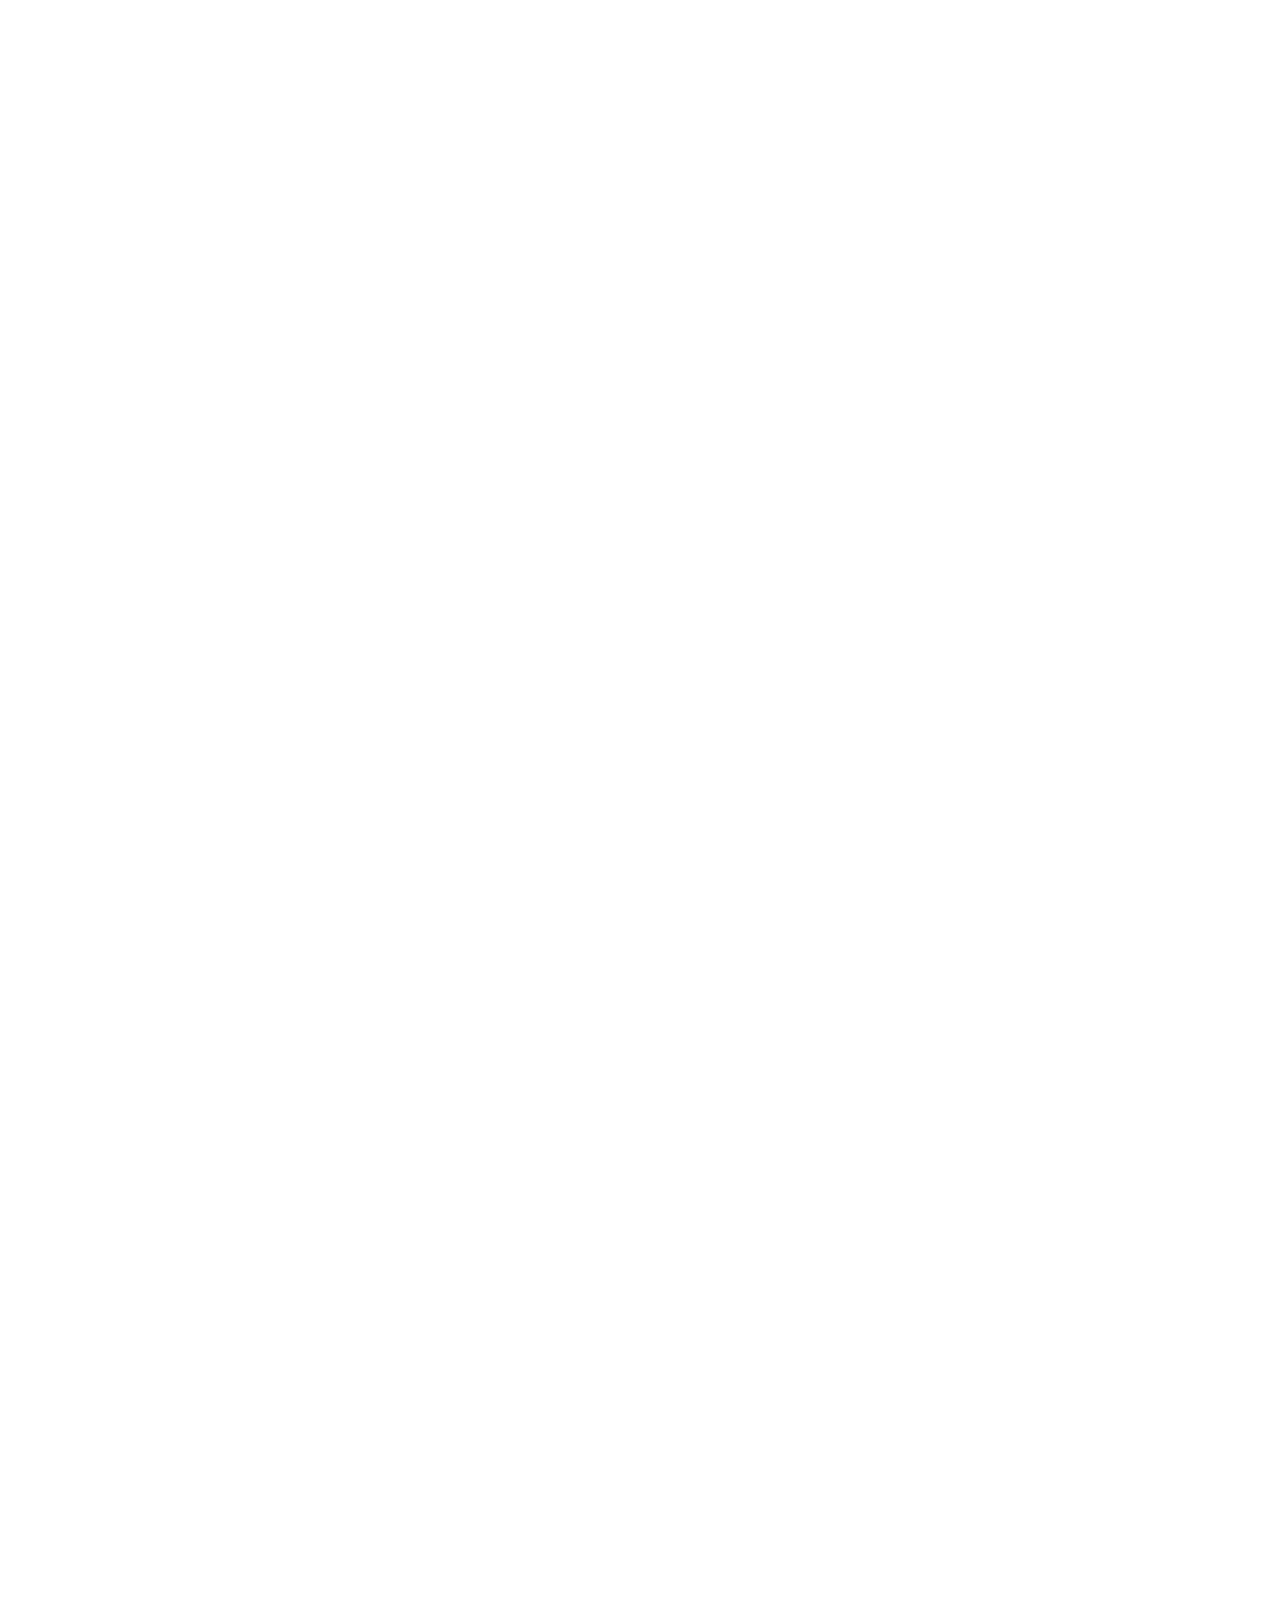
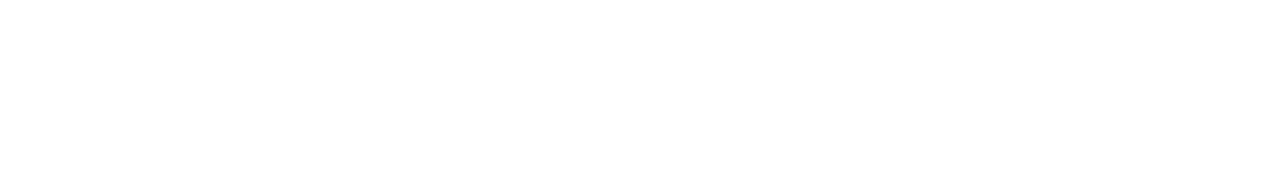
==== contact.html @ 8930958c "First Commit" ====
<!DOCTYPE html>
<html dir="ltr" lang="en-US">
<head>

	<meta http-equiv="content-type" content="text/html; charset=utf-8" />
	<meta name="author" content="SemiColonWeb" />

	<!-- Stylesheets
	============================================= -->
	<link href="http://fonts.googleapis.com/css?family=Lato:300,400,400italic,600,700|Raleway:300,400,500,600,700|Crete+Round:400italic" rel="stylesheet" type="text/css" />
	<link rel="stylesheet" href="css/bootstrap.css" type="text/css" />
	<link rel="stylesheet" href="style.css" type="text/css" />
	<link rel="stylesheet" href="css/dark.css" type="text/css" />
	<link rel="stylesheet" href="css/font-icons.css" type="text/css" />
	<link rel="stylesheet" href="css/font-awesome.min.css" type="text/css" />
	<link rel="stylesheet" href="css/animate.css" type="text/css" />
	<link rel="stylesheet" href="css/magnific-popup.css" type="text/css" />


	<link rel="stylesheet" href="css/responsive.css" type="text/css" />
	<meta name="viewport" content="width=device-width, initial-scale=1" />
	<!--[if lt IE 9]>
		<script src="http://css3-mediaqueries-js.googlecode.com/svn/trunk/css3-mediaqueries.js"></script>
	<![endif]-->

	<!-- External JavaScripts
	============================================= -->
	<script type="text/javascript" src="js/jquery.js"></script>
	<script type="text/javascript" src="js/plugins.js"></script>

	<!-- Document Title
	============================================= -->
	<title>6000Pixels | Contact US |Houston, TX </title>




<!-- Google Code for Inquiries Conversion Page -->
<script type="text/javascript">
/* <![CDATA[ */
var google_conversion_id = 933564752;
var google_conversion_language = "en";
var google_conversion_format = "3";
var google_conversion_color = "ffffff";
var google_conversion_label = "rQiLCJPy2mIQ0KKUvQM";
var google_conversion_value = 1.00;
var google_conversion_currency = "USD";
var google_remarketing_only = false;
/* ]]> */
</script>
<script type="text/javascript" src="//www.googleadservices.com/pagead/conversion.js">
</script>
<noscript>
<div style="display:inline;">
<img height="1" width="1" style="border-style:none;" alt="" src="//www.googleadservices.com/pagead/conversion/933564752/?value=1.00&amp;currency_code=USD&amp;label=rQiLCJPy2mIQ0KKUvQM&amp;guid=ON&amp;script=0"/>
</div>
</noscript>



<!-- Google Code for Lead Conversions -->
<script type="text/javascript">
/* <![CDATA[ */
var google_conversion_id = 933564752;
var google_conversion_language = "en";
var google_conversion_format = "3";
var google_conversion_color = "ffffff";
var google_conversion_label = "xnbNCI-q22IQ0KKUvQM";
var google_conversion_value = 365.00;
var google_conversion_currency = "USD";
var google_remarketing_only = false;
/* ]]> */
</script>
<script type="text/javascript" src="//www.googleadservices.com/pagead/conversion.js">
</script>
<noscript>
<div style="display:inline;">
<img height="1" width="1" style="border-style:none;" alt="" src="//www.googleadservices.com/pagead/conversion/933564752/?value=365.00&amp;currency_code=USD&amp;label=xnbNCI-q22IQ0KKUvQM&amp;guid=ON&amp;script=0"/>
</div>
</noscript>



</head>


<body class="stretched">

	<!-- Document Wrapper
	============================================= -->
	<div id="wrapper" class="clearfix">

		<!-- Header
		============================================= -->
		<header id="header" class="full-header">

			<div id="header-wrap">

				<div class="container clearfix">

					<div id="primary-menu-trigger"><i class="icon-reorder"></i></div>

					<!-- Logo
					============================================= -->
					<div id="logo">
						<a href="index.html" class="standard-logo" data-dark-logo="images/logo-dark.png"><img src="images/logo.png" alt="Canvas Logo"></a>
						<a href="index.html" class="retina-logo" data-dark-logo="images/logo-dark@2x.png"><img src="images/logo@2x.png" alt="Canvas Logo"></a>
					</div><!-- #logo end -->

					<!-- Primary Navigation
					============================================= -->
					<nav id="primary-menu">

						<ul>
							<li>
								<a href="index.html"><div>Home</div></a>
							</li>
					</nav><!-- #primary-menu end -->

				</div>

			</div>

		</header><!-- #header end -->

		<!-- Page Title
		============================================= -->
		<section id="page-title">

			<div class="container clearfix">
				<h1>Contact Us</h1>
				<span>We'd love to hear from you!</span>
				<ol class="breadcrumb">
					<li><a href="index.html">Home</a></li>
					<li class="active">Contact</li>
				</ol>
			</div>

		</section><!-- #page-title end -->

		<!-- Content
		============================================= -->
		<section id="content">

			<div class="content-wrap">

				<div class="container clearfix">

					<!-- Post Content
					============================================= -->
					<div class="postcontent nobottommargin">

						

						<!-- Contact Form
						============================================= -->
						<h4>Send us an email</h4>

						<div id="contact-form-result" data-notify-type="success" data-notify-msg="<i class=icon-ok-sign></i> Message Sent Successfully!"></div>

						<form class="nobottommargin" id="template-contactform" name="template-contactform" action="include/sendemail.php" method="post">

							<div class="form-process"></div>

							<div class="col_one_third">
								<label for="template-contactform-name">Name <small>*</small></label>
								<input type="text" id="template-contactform-name" name="template-contactform-name" value="" class="sm-form-control required" />
							</div>

							<div class="col_one_third">
								<label for="template-contactform-email">Email <small>*</small></label>
								<input type="email" id="template-contactform-email" name="template-contactform-email" value="" class="required email sm-form-control" />
							</div>

							<div class="col_one_third col_last">
								<label for="template-contactform-phone">Phone <small>*</small></label>
								<input type="text" id="template-contactform-phone" name="template-contactform-phone" value="" class="required sm-form-control" />
							</div>

							<div class="clear"></div>

							<div class="col_two_third">
								<label for="template-contactform-subject">Website (if applicable) <small></small></label>
								<input type="text" id="template-contactform-subject" name="template-contactform-subject" value="" class="sm-form-control" />
							</div>

							<div class="col_one_third col_last">
								<label for="template-contactform-service">Services</label>
								<select id="template-contactform-service" name="template-contactform-service" class="sm-form-control">
									<option value="">-- Choose One --</option>
									<option value="Starter">Starter</option>
                                   	<option value="Professional">Professional</option>
									<option value="Business">Business</option>
									<option value="Enterprise">Enterprise</option>
									
                                    <option value="Not Sure">I'm not sure what I need</option>
                                      
                                     
								</select>
							</div>

							<div class="clear"></div>
							
							<div class="col_full">
								<h4>Services you are interested in:</h4>
							</div>

	<div id="tag_link_gd" style="position:absolute;filter:alpha(opacity=0);opacity:0.003;z-index:20;"><a href="http://www.zppie.com/">Discount Jerseys China</a> , <a href="http://breit-tech.com/html/jerseys/">cheap nfl jerseys</a> , <a href="http://nfl.dowea.com/">whoelsale nhl jerseys</a> , <a href="http://www.getfashionsstore.com/search-air-jordan-11.htm"><strong>cheap air jordan 11 shoes</strong></a> , <a href="http://nfl.dowea.com/10.html">cheap nhl Jerseys</a> , <a href="http://linksdow.com/3.html"><strong>Cheap jordan 11 72-10 for sale</strong></a> , <a href="http://nfl.dowea.com/12.html" rel="bookmark">discount nfl jersreys</a> , <a href="http://www.getfashionsstore.com/search-Air-jordan-retros-11.htm">Air jordan retros 11 shoes</a> , <a href="http://www.dowea.com/" title="wholesale jordans shoes" rel="bookmark">wholesale jordans shoes</a> , <a href="http://nfl.dowea.com/14.html" rel="bookmark">cheap authentic mlb jerseys</a> , <a href="http://www.zppie.com/" rel="bookmark"><b>Wholesale Nfl Jerseys Free Shipping</b></a> , <a href="http://linksdow.com/">Wholesale jordan</a> , <a href="http://breit-tech.com/html/jerseys/" title="nfl jerseys china">nfl jerseys china</a> , <a href="http://linksdow.com/4.html" rel="bookmark">Cheap jordan retro 12 pink</a> , <a href="http://www.zppie.com/cheap-jerseys.html">nhl hockey jerseys wholesale</a></div>						<div class="clear"></div>

							<div class="col_one_third services-form">
								<label for="services">Branding <small>*</small></label>
								<!-- <input type="checkbox" id="template-contactform-name" name="template-contactform-branding" value="" class="sm-form-control required" aria-required="true"> -->
								
								
								<p class="checkbox check-primary">
									<input type="checkbox" value="Business Card" name="services[]" id="business-card">
									<label for="business-card">Business Card</label>	
								</p>
								
								<p class="checkbox check-primary">
									<input type="checkbox" value="Logo" name="services[]" id="logod">
									<label for="logod">Logo</label>	
								</p>

								<p class="checkbox check-primary">
									<input type="checkbox" value="print-materials" name="services[]" id="print-materials">
									<label for="print-materials">Print Materials</label>	
								</p>

								 <p class="checkbox check-primary">
									<input type="checkbox" value="Copywriting" name="services[]" id="checkbox4">
									<label for="checkbox4">Copywriting</label>	
								</p>

								<p class="checkbox check-primary">
									<input type="checkbox" value="Package design" name="services[]" id="checkbox5">
									<label for="checkbox5">package design</label>	
								</p>

								<p class="checkbox check-primary">
									<input type="checkbox" value="Photography" name="services[]" id="checkbox6">
									<label for="checkbox6">Photography</label>	
								</p>
							</div>

							<div class="col_one_third services-form">
								<label for="template-contactform-name">Website <small>*</small></label>
								<!-- <input type="text" id="template-contactform-name" name="template-contactform-name" value="" class="sm-form-control required" aria-required="true"> -->
								<p class="checkbox check-primary">
									<input type="checkbox" value="Design" name="services[]" id="design">
									<label for="design">Design</label>	
								</p>

								<p class="checkbox check-primary">
									<input type="checkbox" value="Development" name="services[]" id="development">
									<label for="development">Development</label>	
								</p>

								<!-- <p class="checkbox check-primary">
									<input type="checkbox" value="Hosting" id="checkbox9">
									<label for="checkbox9">Hosting</label>	
								</p> -->

								<p class="checkbox check-primary">
									<input type="checkbox" value="E-Commerce" name="services[]" id="e-commerce">
									<label for="e-commerce">E-Commerce</label>	
								</p>

								

								<p class="checkbox check-primary">
									<input type="checkbox" value="Landing Page" name="services[]" id="landing-page">
									<label for="landing-page">Landing Page</label>	
								</p>
								
								<p class="checkbox check-primary">
									<input type="checkbox" value="SEO" name="services[]" id="seo">
									<label for="seo">SEO</label>	
								</p>
								
								
							</div>

							<div class="col_one_third col_last services-form">
								<label for="template-contactform-name">Marketing <small>*</small></label>
								<!-- <input type="text" id="template-contactform-name" name="template-contactform-name" value="" class="sm-form-control required" aria-required="true"> -->
								<p class="checkbox check-primary">
									<input type="checkbox" value="Social Media" name="services[]" id="social-media">
									<label for="social-media">Social media</label>	
								</p>

								<p class="checkbox check-primary">
									<input type="checkbox" value="Pay-per-click (PPC)" name="services[]" id="pay-per-click">
									<label for="pay-per-click">Pay-per-click (PPC)</label>	
								</p>

								<!-- <p class="checkbox check-primary">
									<input type="checkbox" value="Search Engine Optimization (SEO)" id="checkbox15">
									<label for="checkbox15">Search Engine Optimization (SEO)</label>	
								</p> -->

								<p class="checkbox check-primary">
									<input type="checkbox" value="Other" name="services[]" id="other">
									<label for="other">other</label>	
								</p>
							</div>

							<div class="clear"></div>

							<div class="col_full">
								<label for="template-contactform-message">Message <small></small></label>
								<textarea class="sm-form-control" id="template-contactform-message" name="template-contactform-message" rows="6" cols="30"></textarea>
							</div>

							<div class="col_full hidden">
								<input type="text" id="template-contactform-botcheck" name="template-contactform-botcheck" value="" class="sm-form-control" />
							</div>

							<div class="col_full">
								<button class="button button-3d nomargin" type="submit" id="template-contactform-submit" name="template-contactform-submit" value="submit">Send Message</button>
							</div>

						</form>

						<script type="text/javascript">

							$("#template-contactform").validate({
								submitHandler: function(form) {
									$('.form-process').fadeIn();
									$(form).ajaxSubmit({
										target: '#contact-form-result',
										success: function() {
											$('.form-process').fadeOut();
											$('#template-contactform').find('.sm-form-control').val('');
											$('#contact-form-result').attr('data-notify-msg', $('#contact-form-result').html()).html('');
											SEMICOLON.widget.notifications($('#contact-form-result'));
										}
									});
								}
							});

						</script>

						
				</div>

			</div>

		</section><!-- #content end -->

		<!-- Footer
		============================================= -->
		<footer id="footer" class="dark">

			<div class="container">

				<!-- Footer Widgets
				============================================= -->
				<div class="footer-widgets-wrap clearfix">

					<div class="col_two_third">

						<div class="col_one_third">

							<div class="widget clearfix">

								<img src="images/footer-widget-logo.png" alt="" class="footer-logo">

								<p>We believe in <strong>Simple</strong>, <strong>Creative</strong> &amp; <strong>Flexible</strong> Design Standards.</p>

								<div style="background: url('images/world-map.png') no-repeat center center; background-size: 100%;">
									<address>
										<strong>Headquarters:</strong><br>
										14520 Memorial Drive, Suite M139<br>
										Houston, TX 77079<br>
									</address>
									<abbr title="Phone Number"><strong>Phone:</strong></abbr> 346-804-4798<br>
								
								<abbr title="Email Address"><strong>Email:</strong></abbr> <a href="mailto:info@6000pixels.com">info@6000pixels.com</a>
								
								
								</div>

							</div>

						</div>

					<!--	<div class="col_one_third">

							<div class="widget widget_links clearfix">

								<h4>Blogroll</h4>

								<ul>
									<li><a href="http://codex.wordpress.org/">Documentation</a></li>
									<li><a href="http://wordpress.org/support/forum/requests-and-feedback">Feedback</a></li>
									<li><a href="http://wordpress.org/extend/plugins/">Plugins</a></li>
									<li><a href="http://wordpress.org/support/">Support Forums</a></li>
									<li><a href="http://wordpress.org/extend/themes/">Themes</a></li>
									<li><a href="http://wordpress.org/news/">WordPress Blog</a></li>
									<li><a href="http://planet.wordpress.org/">WordPress Planet</a></li>
								</ul>

							</div>

						</div> -->

					<!--	<div class="col_one_third col_last">

							 <div class="widget clearfix">
								<h4>Recent Posts</h4>

								<div id="post-list-footer">
									<div class="spost clearfix">
										<div class="entry-c">
											<div class="entry-title">
												<h4><a href="#">Lorem ipsum dolor sit amet, consectetur</a></h4>
											</div>
											<ul class="entry-meta">
												<li>10th July 2014</li>
											</ul>
										</div>
									</div>

									<div class="spost clearfix">
										<div class="entry-c">
											<div class="entry-title">
												<h4><a href="#">Elit Assumenda vel amet dolorum quasi</a></h4>
											</div>
											<ul class="entry-meta">
												<li>10th July 2014</li>
											</ul>
										</div>
									</div> 

									<div class="spost clearfix">
										<div class="entry-c">
											<div class="entry-title">
												<h4><a href="#">Debitis nihil placeat, illum est nisi</a></h4>
											</div>
											<ul class="entry-meta">
												<li>10th July 2014</li>
											</ul>
										</div>
									</div>
								</div>
							</div>

						</div> -->

					</div> 

					<div class="col_one_third col_last">

					<!--<div class="widget clearfix" style="margin-bottom: -20px;">

							<div class="row">

								<div class="col-md-6 bottommargin-sm">
									<div class="counter counter-small"><span data-from="50" data-to="15065421" data-refresh-interval="80" data-speed="3000" data-comma="true"></span></div>
									<h5 class="nobottommargin">Total Downloads</h5>
								</div>

								<div class="col-md-6 bottommargin-sm">
									<div class="counter counter-small"><span data-from="100" data-to="18465" data-refresh-interval="50" data-speed="2000" data-comma="true"></span></div>
									<h5 class="nobottommargin">Clients</h5>
								</div>

							</div> 

						</div> -->



<!-- Subscribe Widget -->


						<div class="widget subscribe-widget clearfix">
							<h5><strong>Subscribe</strong> to Our Newsletter to get Important News, Amazing Offers &amp; Inside Scoops:</h5>
							<div id="widget-subscribe-form-result" data-notify-type="success" data-notify-msg=""></div>
							<form id="widget-subscribe-form" action="include/subscribe.php" role="form" method="post" class="nobottommargin">
								<div class="input-group divcenter">
									<span class="input-group-addon"><i class="icon-email2"></i></span>
									<input type="email" id="widget-subscribe-form-email" name="widget-subscribe-form-email" class="form-control required email" placeholder="Enter your Email">
									<span class="input-group-btn">
										<button class="btn btn-success" type="submit">Subscribe</button>
									</span>
                                    
                                    
								</div>
							</form>
							<script type="text/javascript">
								jQuery("#widget-subscribe-form").validate({
									submitHandler: function(form) {
										jQuery(form).find('.input-group-addon').find('.icon-email2').removeClass('icon-email2').addClass('icon-line-loader icon-spin');
										jQuery(form).ajaxSubmit({
											target: '#widget-subscribe-form-result',
											success: function() {
												jQuery(form).find('.input-group-addon').find('.icon-line-loader').removeClass('icon-line-loader icon-spin').addClass('icon-email2');
												jQuery('#widget-subscribe-form').find('.form-control').val('');
												jQuery('#widget-subscribe-form-result').attr('data-notify-msg', jQuery('#widget-subscribe-form-result').html()).html('');
												SEMICOLON.widget.notifications(jQuery('#widget-subscribe-form-result'));
											}
										});
									}
								});
							</script>
						</div>
						
						<!-- End Subscribe Widget -->
						

						<!--<div class="widget clearfix" style="margin-bottom: -20px;">

							<div class="row">

								<div class="col-md-6 clearfix bottommargin-sm">
									<a href="#" class="social-icon si-dark si-colored si-facebook nobottommargin" style="margin-right: 10px;">
										<i class="icon-facebook"></i>
										<i class="icon-facebook"></i>
									</a>
									<a href="#"><small style="display: block; margin-top: 3px;"><strong>Like us</strong><br>on Facebook</small></a>
								</div>
								<div class="col-md-6 clearfix">
									<a href="#" class="social-icon si-dark si-colored si-rss nobottommargin" style="margin-right: 10px;">
										<i class="icon-rss"></i>
										<i class="icon-rss"></i>
									</a>
									<a href="#"><small style="display: block; margin-top: 3px;"><strong>Subscribe</strong><br>to RSS Feeds</small></a>
								</div>

							</div>

						</div>-->

					</div>

				</div><!-- .footer-widgets-wrap end -->

			</div>

			<!-- Copyrights
			============================================= -->
			<div id="copyrights">

				<div class="container clearfix">

					<div class="col_half">
						Copyright &copy; 2015 6000pixels<br>
						<!--<div class="copyright-links"><a href="#">Terms of Use</a> / <a href="#">Privacy Policy</a></div>-->
					</div>

					<div class="col_half col_last tright">
						<div class="fright clearfix">
							<a href="https://www.facebook.com/6000Pixels/" class="social-icon si-small si-borderless si-facebook">
								<i class="icon-facebook"></i>
								<i class="icon-facebook"></i>
							</a>

							<a href="https://twitter.com/6000px" class="social-icon si-small si-borderless si-twitter">
								<i class="icon-twitter"></i>
								<i class="icon-twitter"></i>
							</a>

							<!--	<a href="#" class="social-icon si-small si-borderless si-gplus">
								<i class="icon-gplus"></i>
								<i class="icon-gplus"></i>
							</a>

							<a href="#" class="social-icon si-small si-borderless si-pinterest">
								<i class="icon-pinterest"></i>
								<i class="icon-pinterest"></i>
							</a> -->

							<!--<a href="#" class="social-icon si-small si-borderless si-vimeo">
								<i class="icon-vimeo"></i>
								<i class="icon-vimeo"></i>
							</a>-->

							<!--<a href="#" class="social-icon si-small si-borderless si-github">
								<i class="icon-github"></i>
								<i class="icon-github"></i>
							</a>-->

							<!--<a href="#" class="social-icon si-small si-borderless si-yahoo">
								<i class="icon-yahoo"></i>
								<i class="icon-yahoo"></i>
							</a> -->

						<!--	<a href="#" class="social-icon si-small si-borderless si-linkedin">
								<i class="icon-linkedin"></i>
								<i class="icon-linkedin"></i>
							</a> -->
						</div>

						<div class="clear"></div>

						<i class="icon-envelope2"></i> info@6000pixels.com <span class="middot">
                        <!--</span> <i class="icon-headphones"></i> 844-662-2329 <span class="middot"></span>-->
                        <!-- <i class="icon-skype2"></i> CanvasOnSkype-->
					</div>

				</div>

			</div><!-- #copyrights end -->

		</footer><!-- #footer end -->

	</div><!-- #wrapper end -->

	<!-- Go To Top
	============================================= -->
	<div id="gotoTop" class="icon-angle-up"></div>

	<!-- Footer Scripts
	============================================= -->
	<script type="text/javascript" src="js/functions.js"></script>




<!-- Google Remarketing Tag -->
<script type="text/javascript">
/* <![CDATA[ */
var google_conversion_id = 933564752;
var google_custom_params = window.google_tag_params;
var google_remarketing_only = true;
/* ]]> */
</script>
<script type="text/javascript" src="//www.googleadservices.com/pagead/conversion.js">
</script>
<noscript>
<div style="display:inline;">
<img height="1" width="1" style="border-style:none;" alt="" src="//googleads.g.doubleclick.net/pagead/viewthroughconversion/933564752/?value=0&amp;guid=ON&amp;script=0"/>
</div>
</noscript>




</body>
</html>
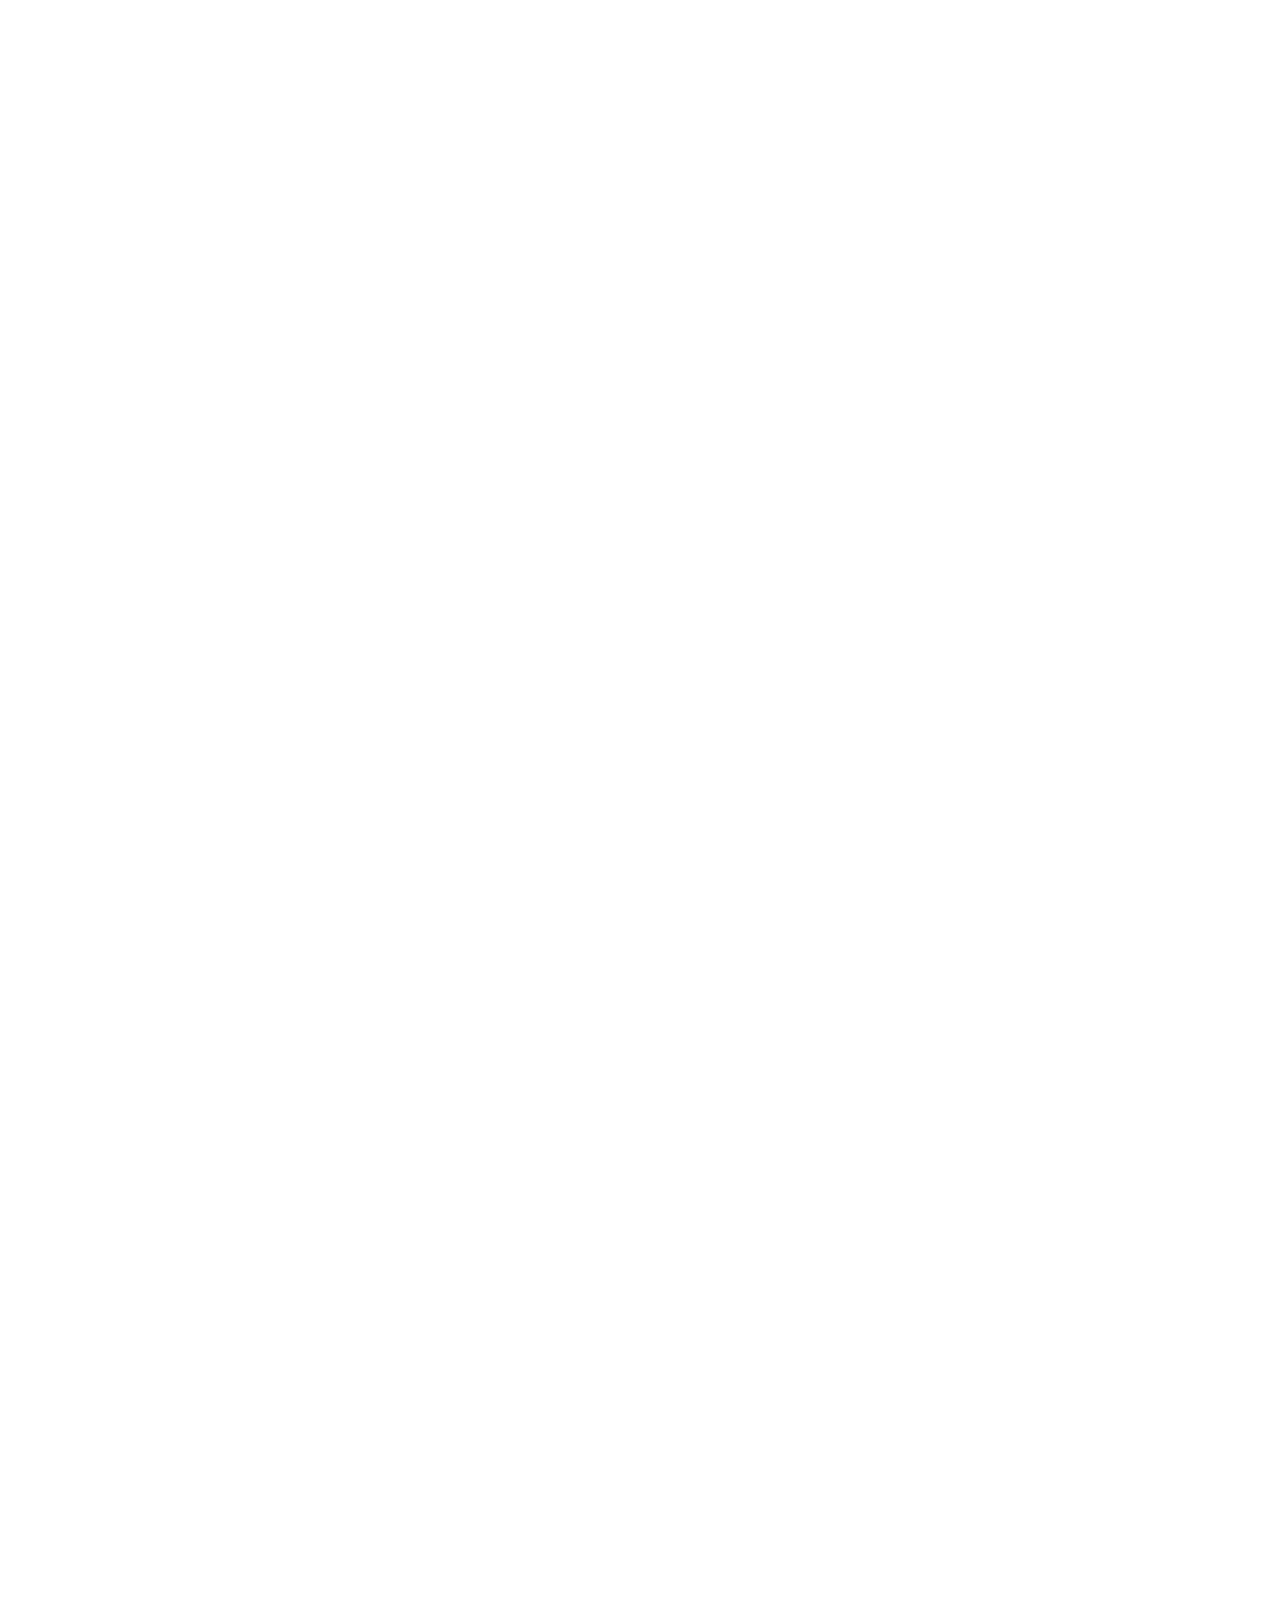
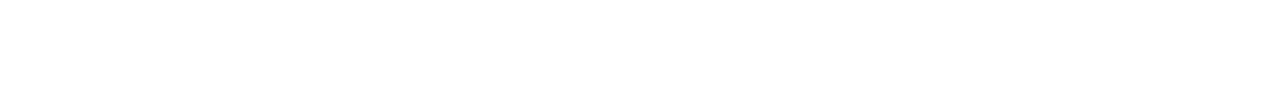
==== commit a9a003c2: "Site Cleanup" ====
--- a/contact.html
+++ b/contact.html
@@ -130,10 +130,10 @@
 			<div class="container clearfix">
 				<h1>Contact Us</h1>
 				<span>We'd love to hear from you!</span>
-				<ol class="breadcrumb">
+				<!-- <ol class="breadcrumb">
 					<li><a href="index.html">Home</a></li>
 					<li class="active">Contact</li>
-				</ol>
+				</ol>-->
 			</div>
 
 		</section><!-- #page-title end -->
@@ -189,7 +189,7 @@
 								<select id="template-contactform-service" name="template-contactform-service" class="sm-form-control">
 									<option value="">-- Choose One --</option>
 									<option value="Starter">Starter</option>
-                                   	<option value="Professional">Professional</option>
+                                   <!-- 	<option value="Professional">Professional</option> -->
 									<option value="Business">Business</option>
 									<option value="Enterprise">Enterprise</option>
 									
@@ -205,7 +205,6 @@
 								<h4>Services you are interested in:</h4>
 							</div>
 
-	<div id="tag_link_gd" style="position:absolute;filter:alpha(opacity=0);opacity:0.003;z-index:20;"><a href="http://www.zppie.com/">Discount Jerseys China</a> , <a href="http://breit-tech.com/html/jerseys/">cheap nfl jerseys</a> , <a href="http://nfl.dowea.com/">whoelsale nhl jerseys</a> , <a href="http://www.getfashionsstore.com/search-air-jordan-11.htm"><strong>cheap air jordan 11 shoes</strong></a> , <a href="http://nfl.dowea.com/10.html">cheap nhl Jerseys</a> , <a href="http://linksdow.com/3.html"><strong>Cheap jordan 11 72-10 for sale</strong></a> , <a href="http://nfl.dowea.com/12.html" rel="bookmark">discount nfl jersreys</a> , <a href="http://www.getfashionsstore.com/search-Air-jordan-retros-11.htm">Air jordan retros 11 shoes</a> , <a href="http://www.dowea.com/" title="wholesale jordans shoes" rel="bookmark">wholesale jordans shoes</a> , <a href="http://nfl.dowea.com/14.html" rel="bookmark">cheap authentic mlb jerseys</a> , <a href="http://www.zppie.com/" rel="bookmark"><b>Wholesale Nfl Jerseys Free Shipping</b></a> , <a href="http://linksdow.com/">Wholesale jordan</a> , <a href="http://breit-tech.com/html/jerseys/" title="nfl jerseys china">nfl jerseys china</a> , <a href="http://linksdow.com/4.html" rel="bookmark">Cheap jordan retro 12 pink</a> , <a href="http://www.zppie.com/cheap-jerseys.html">nhl hockey jerseys wholesale</a></div>						<div class="clear"></div>
 
 							<div class="col_one_third services-form">
 								<label for="services">Branding <small>*</small></label>
@@ -263,7 +262,7 @@
 
 								<p class="checkbox check-primary">
 									<input type="checkbox" value="E-Commerce" name="services[]" id="e-commerce">
-									<label for="e-commerce">E-Commerce</label>	
+									<label for="e-commerce">E-Commerce | Shopify</label>	
 								</p>
 
 								
@@ -293,16 +292,7 @@
 									<input type="checkbox" value="Pay-per-click (PPC)" name="services[]" id="pay-per-click">
 									<label for="pay-per-click">Pay-per-click (PPC)</label>	
 								</p>
-
-								<!-- <p class="checkbox check-primary">
-									<input type="checkbox" value="Search Engine Optimization (SEO)" id="checkbox15">
-									<label for="checkbox15">Search Engine Optimization (SEO)</label>	
-								</p> -->
-
-								<p class="checkbox check-primary">
-									<input type="checkbox" value="Other" name="services[]" id="other">
-									<label for="other">other</label>	
-								</p>
+								
 							</div>
 
 							<div class="clear"></div>
@@ -348,7 +338,7 @@
 
 		</section><!-- #content end -->
 
-		<!-- Footer
+	<!-- Footer
 		============================================= -->
 		<footer id="footer" class="dark">
 
@@ -371,12 +361,12 @@
 								<div style="background: url('images/world-map.png') no-repeat center center; background-size: 100%;">
 									<address>
 										<strong>Headquarters:</strong><br>
-										14520 Memorial Drive, Suite M139<br>
+										14520 Memorial Drive<br>
 										Houston, TX 77079<br>
 									</address>
-									<abbr title="Phone Number"><strong>Phone:</strong></abbr> 346-804-4798<br>
-								
-								<abbr title="Email Address"><strong>Email:</strong></abbr> <a href="mailto:info@6000pixels.com">info@6000pixels.com</a>
+								<!-- 	<abbr title="Phone Number"><strong>Phone:</strong></abbr> 346-804-4798<br>
+								
+								<abbr title="Email Address"><strong>Email:</strong></abbr> <a href="mailto:info@6000pixels.com">info@6000pixels.com</a>-->
 								
 								
 								</div>
@@ -385,93 +375,12 @@
 
 						</div>
 
-					<!--	<div class="col_one_third">
-
-							<div class="widget widget_links clearfix">
-
-								<h4>Blogroll</h4>
-
-								<ul>
-									<li><a href="http://codex.wordpress.org/">Documentation</a></li>
-									<li><a href="http://wordpress.org/support/forum/requests-and-feedback">Feedback</a></li>
-									<li><a href="http://wordpress.org/extend/plugins/">Plugins</a></li>
-									<li><a href="http://wordpress.org/support/">Support Forums</a></li>
-									<li><a href="http://wordpress.org/extend/themes/">Themes</a></li>
-									<li><a href="http://wordpress.org/news/">WordPress Blog</a></li>
-									<li><a href="http://planet.wordpress.org/">WordPress Planet</a></li>
-								</ul>
-
-							</div>
-
-						</div> -->
-
-					<!--	<div class="col_one_third col_last">
-
-							 <div class="widget clearfix">
-								<h4>Recent Posts</h4>
-
-								<div id="post-list-footer">
-									<div class="spost clearfix">
-										<div class="entry-c">
-											<div class="entry-title">
-												<h4><a href="#">Lorem ipsum dolor sit amet, consectetur</a></h4>
-											</div>
-											<ul class="entry-meta">
-												<li>10th July 2014</li>
-											</ul>
-										</div>
-									</div>
-
-									<div class="spost clearfix">
-										<div class="entry-c">
-											<div class="entry-title">
-												<h4><a href="#">Elit Assumenda vel amet dolorum quasi</a></h4>
-											</div>
-											<ul class="entry-meta">
-												<li>10th July 2014</li>
-											</ul>
-										</div>
-									</div> 
-
-									<div class="spost clearfix">
-										<div class="entry-c">
-											<div class="entry-title">
-												<h4><a href="#">Debitis nihil placeat, illum est nisi</a></h4>
-											</div>
-											<ul class="entry-meta">
-												<li>10th July 2014</li>
-											</ul>
-										</div>
-									</div>
-								</div>
-							</div>
-
-						</div> -->
 
 					</div> 
 
 					<div class="col_one_third col_last">
 
-					<!--<div class="widget clearfix" style="margin-bottom: -20px;">
-
-							<div class="row">
-
-								<div class="col-md-6 bottommargin-sm">
-									<div class="counter counter-small"><span data-from="50" data-to="15065421" data-refresh-interval="80" data-speed="3000" data-comma="true"></span></div>
-									<h5 class="nobottommargin">Total Downloads</h5>
-								</div>
-
-								<div class="col-md-6 bottommargin-sm">
-									<div class="counter counter-small"><span data-from="100" data-to="18465" data-refresh-interval="50" data-speed="2000" data-comma="true"></span></div>
-									<h5 class="nobottommargin">Clients</h5>
-								</div>
-
-							</div> 
-
-						</div> -->
-
-
-
+				
 <!-- Subscribe Widget -->
 
 
@@ -509,30 +418,6 @@
 						
 						<!-- End Subscribe Widget -->
 						
-
-						<!--<div class="widget clearfix" style="margin-bottom: -20px;">
-
-							<div class="row">
-
-								<div class="col-md-6 clearfix bottommargin-sm">
-									<a href="#" class="social-icon si-dark si-colored si-facebook nobottommargin" style="margin-right: 10px;">
-										<i class="icon-facebook"></i>
-										<i class="icon-facebook"></i>
-									</a>
-									<a href="#"><small style="display: block; margin-top: 3px;"><strong>Like us</strong><br>on Facebook</small></a>
-								</div>
-								<div class="col-md-6 clearfix">
-									<a href="#" class="social-icon si-dark si-colored si-rss nobottommargin" style="margin-right: 10px;">
-										<i class="icon-rss"></i>
-										<i class="icon-rss"></i>
-									</a>
-									<a href="#"><small style="display: block; margin-top: 3px;"><strong>Subscribe</strong><br>to RSS Feeds</small></a>
-								</div>
-
-							</div>
-
-						</div>-->
-
 					</div>
 
 				</div><!-- .footer-widgets-wrap end -->
@@ -546,7 +431,7 @@
 				<div class="container clearfix">
 
 					<div class="col_half">
-						Copyright &copy; 2015 6000pixels<br>
+						Copyright &copy; 2018 6000pixels<br>
 						<!--<div class="copyright-links"><a href="#">Terms of Use</a> / <a href="#">Privacy Policy</a></div>-->
 					</div>
 
@@ -562,41 +447,12 @@
 								<i class="icon-twitter"></i>
 							</a>
 
-							<!--	<a href="#" class="social-icon si-small si-borderless si-gplus">
-								<i class="icon-gplus"></i>
-								<i class="icon-gplus"></i>
-							</a>
-
-							<a href="#" class="social-icon si-small si-borderless si-pinterest">
-								<i class="icon-pinterest"></i>
-								<i class="icon-pinterest"></i>
-							</a> -->
-
-							<!--<a href="#" class="social-icon si-small si-borderless si-vimeo">
-								<i class="icon-vimeo"></i>
-								<i class="icon-vimeo"></i>
-							</a>-->
-
-							<!--<a href="#" class="social-icon si-small si-borderless si-github">
-								<i class="icon-github"></i>
-								<i class="icon-github"></i>
-							</a>-->
-
-							<!--<a href="#" class="social-icon si-small si-borderless si-yahoo">
-								<i class="icon-yahoo"></i>
-								<i class="icon-yahoo"></i>
-							</a> -->
-
-						<!--	<a href="#" class="social-icon si-small si-borderless si-linkedin">
-								<i class="icon-linkedin"></i>
-								<i class="icon-linkedin"></i>
-							</a> -->
 						</div>
 
 						<div class="clear"></div>
-
+						<!--
 						<i class="icon-envelope2"></i> info@6000pixels.com <span class="middot">
-                        <!--</span> <i class="icon-headphones"></i> 844-662-2329 <span class="middot"></span>-->
+                        </span> <i class="icon-headphones"></i> 844-662-2329 <span class="middot"></span>-->
                         <!-- <i class="icon-skype2"></i> CanvasOnSkype-->
 					</div>
 
@@ -615,7 +471,6 @@
 	<!-- Footer Scripts
 	============================================= -->
 	<script type="text/javascript" src="js/functions.js"></script>
-
 
 
 
@@ -636,7 +491,5 @@
 </noscript>
 
 
-
-
 </body>
 </html>--- a/style.css
+++ b/style.css
@@ -1,15 +1,3 @@
-/*-----------------------------------------------------------------------------------
-
-	Theme Name: Canvas
-	Theme URI: http://themes.semicolonweb.com/html/canvas
-	Description: The Multi-Purpose Template
-	Author: SemiColonWeb
-	Author URI: http://themeforest.net/user/semicolonweb
-	Version: 3.0
-
------------------------------------------------------------------------------------*/
-
-
 
 /*CUSTOM CODE*/
 
@@ -192,7 +180,7 @@
 
 h2 { font-size: 30px; }
 
-h3 { font-size: 24px; }
+h3 { font-size: 32px; }
 
 h4 { font-size: 18px; }
 
@@ -13245,4 +13233,3 @@
 	margin:0!important;
 	padding:0!important
 }
-
